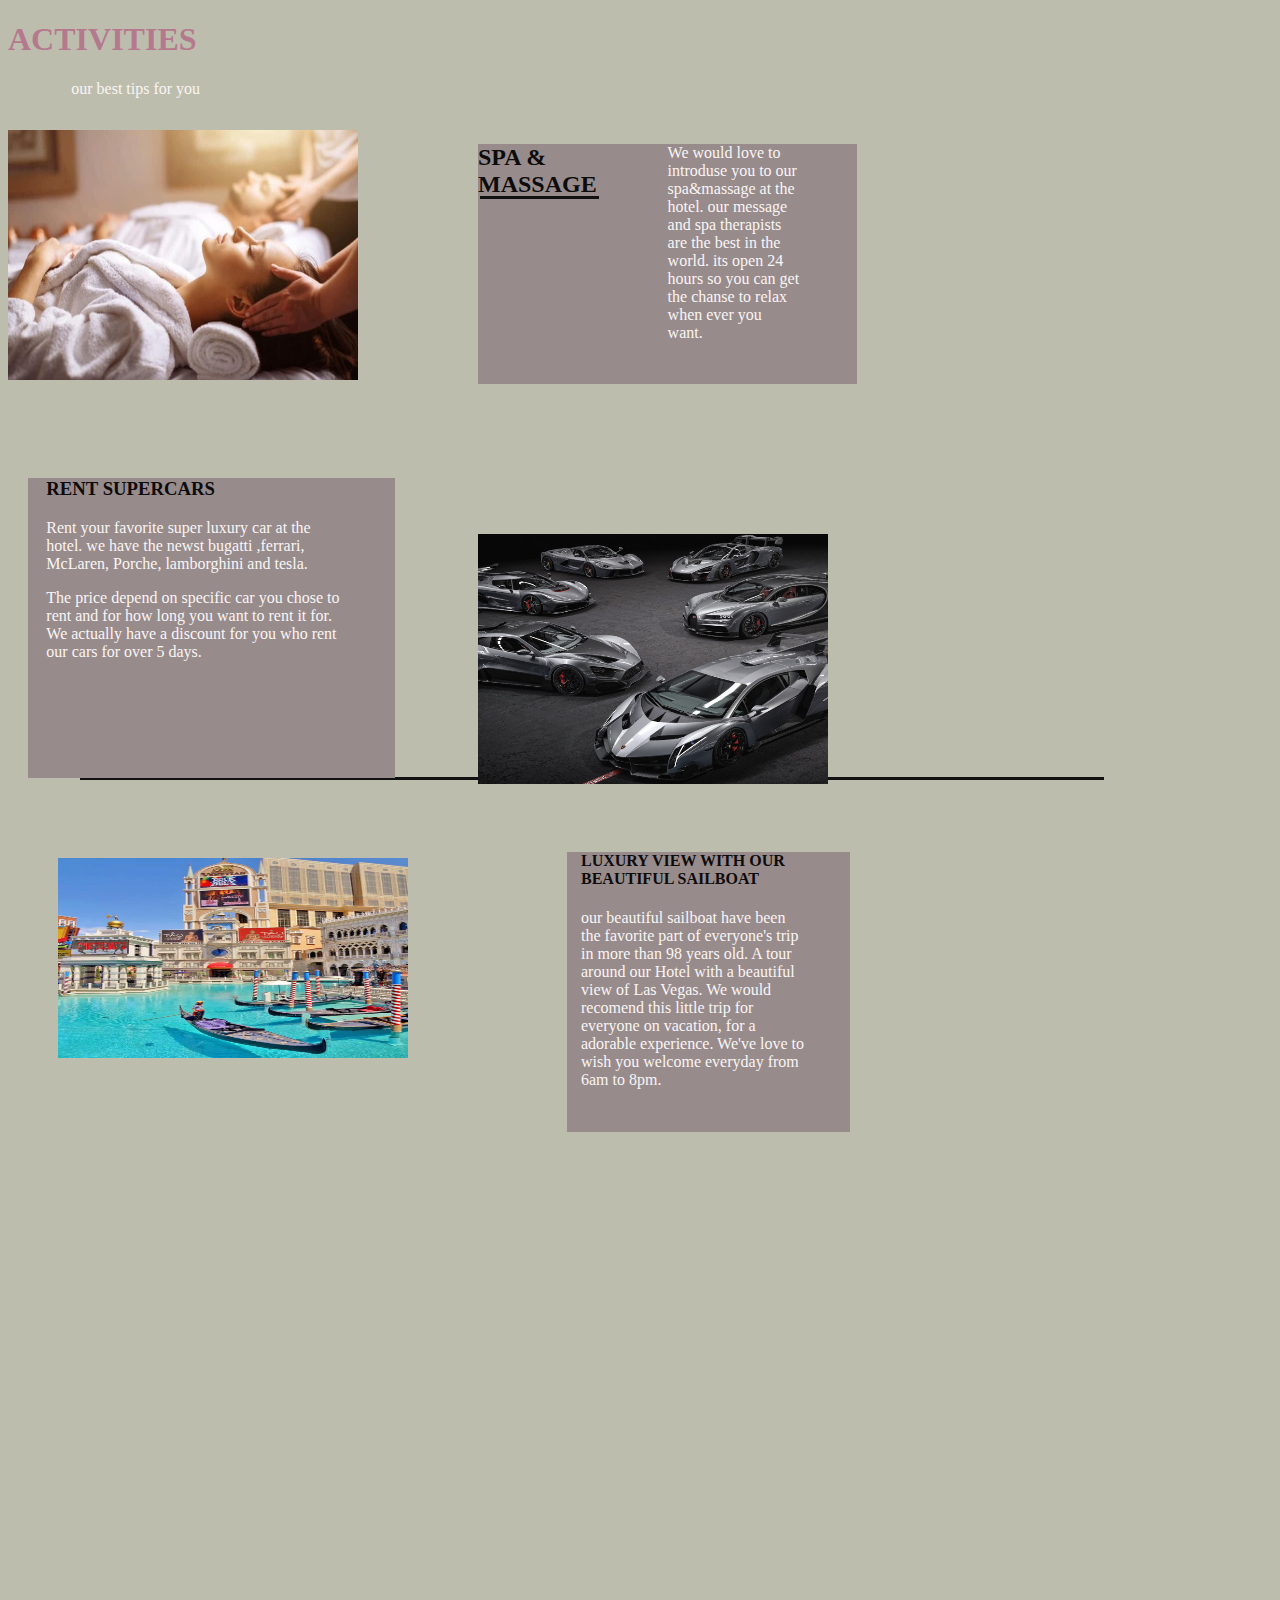
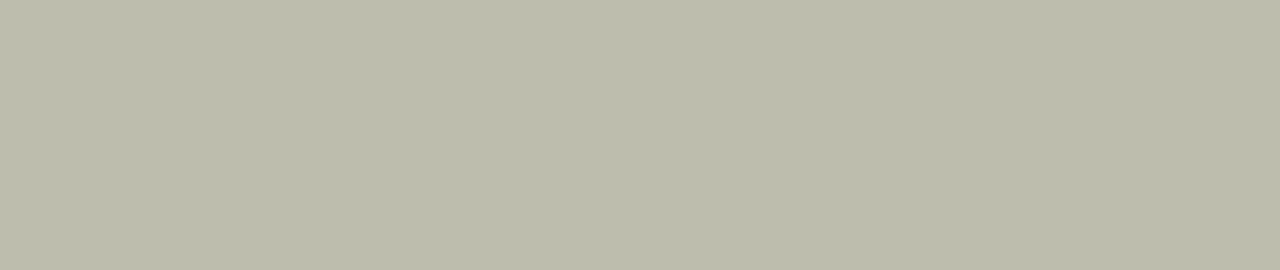
==== activities.html @ 60080da3 "endret" ====
<!DOCTYPE html>
<html lang="en">
<head>
    <meta charset="UTF-8">
    <meta name="viewport" content="width=device-width, initial-scale=1.0">
    <title>Activities</title>
    <link rel="stylesheet" href="activites.css">
</head>
<body>
    <div class="h1">
    <div class="h1">
<h1>ACTIVITIES</h1>
<p>our best tips for you</p></div>
<p class="h1"></p> 

<div class="h3">
<p class="h3"></p>


<!-- spa -->
<div class="spa"><img src="Images/spa.jpg" alt="SPA & MASSAGE" width="350" height="250">

    
    <div class="box">
         <h2>SPA & MASSAGE</h2>
        <p>We would love to introduse you to our spa&massage at the hotel. our message and spa therapists are the 
            best in the world. its open 24 hours so you can get the chanse to relax when ever you want.</p></div>
    </div>
    </div> 
   
   
    
   <!-- helikopter -->
   <div class="helicopter"><img src="Images/cars.jpg" width="350" height="250">
    <div class="box1"><h3>RENT SUPERCARS</h3>
        <p>Rent your favorite super luxury car at the hotel.
            we have the newst bugatti ,ferrari, McLaren, Porche, lamborghini and tesla.
        </p>
            <p> The price depend on specific car you chose to rent and for how long you want to rent it for.
                We actually have a discount for you who rent our cars for over 5 days.
            </p></div> 
    </div>
    
        

    <!-- seilbaat -->
<div class="vann"><img src="Images/vann.jpg" width="350" height="200">

<div class="box2"><h4>LUXURY VIEW WITH OUR BEAUTIFUL SAILBOAT</h4>
    <p>our beautiful sailboat have been the favorite part of everyone's trip in more than 98 years old.
        A tour around our Hotel with a beautiful view of Las Vegas.
        We would recomend this little trip for everyone on vacation, for a adorable experience.
        We've love to wish you welcome everyday from 6am to 8pm.
        </p></div>
</div>
</div> 
    
</body>
</html>
---- activites.css ----
body {
    background-attachment: fixed;
    background-color: rgb(189, 189, 173);
}

.h1 {
    color: rgb(181, 121, 141);
    width: 300;
    height: 60;
    display: contents;
    justify-content: center;
    align-items: center;
    transition-property: all;
    position: absolute;
    top:70%;
    right:30%;
    left: 30%;
    }

            /*linje under overskrift*/
            h1::after {
             content:  "";
             position:absolute;
             width: 80%;
             height: 3px;
             border-bottom: 2px black;
             margin-top: 5px;
             background-color: rgb(17, 17, 17);
             left: 80px;
             bottom: 120px;
            }

            h2::after {
                content:  "";
                position:absolute;
                width: 90%;
                height: 3px;
                border-bottom: 2px black;
                margin-top: 5px;
                background-color: rgb(17, 17, 17);
                left: 2px;
                bottom: 165px;
               }
            
            /*overskrifter*/

             h2, h3, h4 {
                color: rgb(12, 12, 12);
                position: relative;
                float: right;
                margin-right: 15%;
                width: 80%;
                margin-top: initial;

            }

            /* p er alle tekster*/

            p { color: rgb(249, 245, 245);
                position: relative;
                float: right;
                margin-right: 15%;
                width: 80%;
                margin-top: initial; }


                    

             /*bildene*/

        

            .helicopter {
                position: relative;
                left: 470px;
                width: 55%;
                bottom: 290px;
                margin-top: initial;
                display: inline;
                
                
            }

            
            .vann {
              position: relative;
              left: 50px;
              margin-right: 750px;
              bottom: 520px;
            }

    
            /*tekst boksene*/

            .box { 
                width: 30%;
                height: 240px;
                margin: 100px auto;
                position: relative;
                right: 280px;
                margin-left: 750px;
                bottom: 340px;
                background-color: rgb(152, 139, 139);
                display: flex; 
               transition-property: all;
               transition-duration: 2s;
               transition-timing-function: ease-in-out;
               transition-delay: 0s;
            } 
            



            .box1 {
                width: 29%;
                height: 300px;
                position: relative;
                margin-left: 400px;
                right: 850px;
                top: 99%;
                bottom: 310px;
                background-color: rgb(152, 139, 139);
                
            }

        
            
            .box2 {
                width: 55%;
                height: 280px;
                margin-left: 100px auto;
                position: relative;
                left: 99%;
                bottom: 210px;
                background-color: rgb(152, 139, 139);
            }
            

          /*siste tekstboks skriften (ikke rør)*/
            .h4 {

                width: 22%;
                height: 200px;
                position: relative;
                right: 60px;
                top: 90%;
                bottom: 80px;
            }

            /*animasjoner:*/
            .box:hover {
                color: aliceblue;
                transform: rotate(420deg);
                box-shadow: inset 0 0 0 5px grey;
                width: 300px;
                height: 50px;

            }

            .helicopter:hover {
                color: aliceblue;
                transform: rotate(720deg);
                box-shadow: inset 0 0 0 5px rgb(192, 160, 160);
                width: 300px;
                height: 50px;

            }
            
            /*for å få overskrift til å lyse*/
            .h1:hover {
            color: rgb(66, 38, 42);
            background-color: rgb(101, 70, 75);
            text-shadow: 1px 1px pink;
            }
          
            .h2:hover {
                color: rgb(66, 38, 42);
                background-color: rgb(101, 70, 75);
                text-shadow: 1px 1px rgb(35, 32, 33);
                }

            .h3:hover {
             color: rgb(11, 11, 11);
             background-color: rgb(139, 68, 68);
             text-shadow: none;
            }
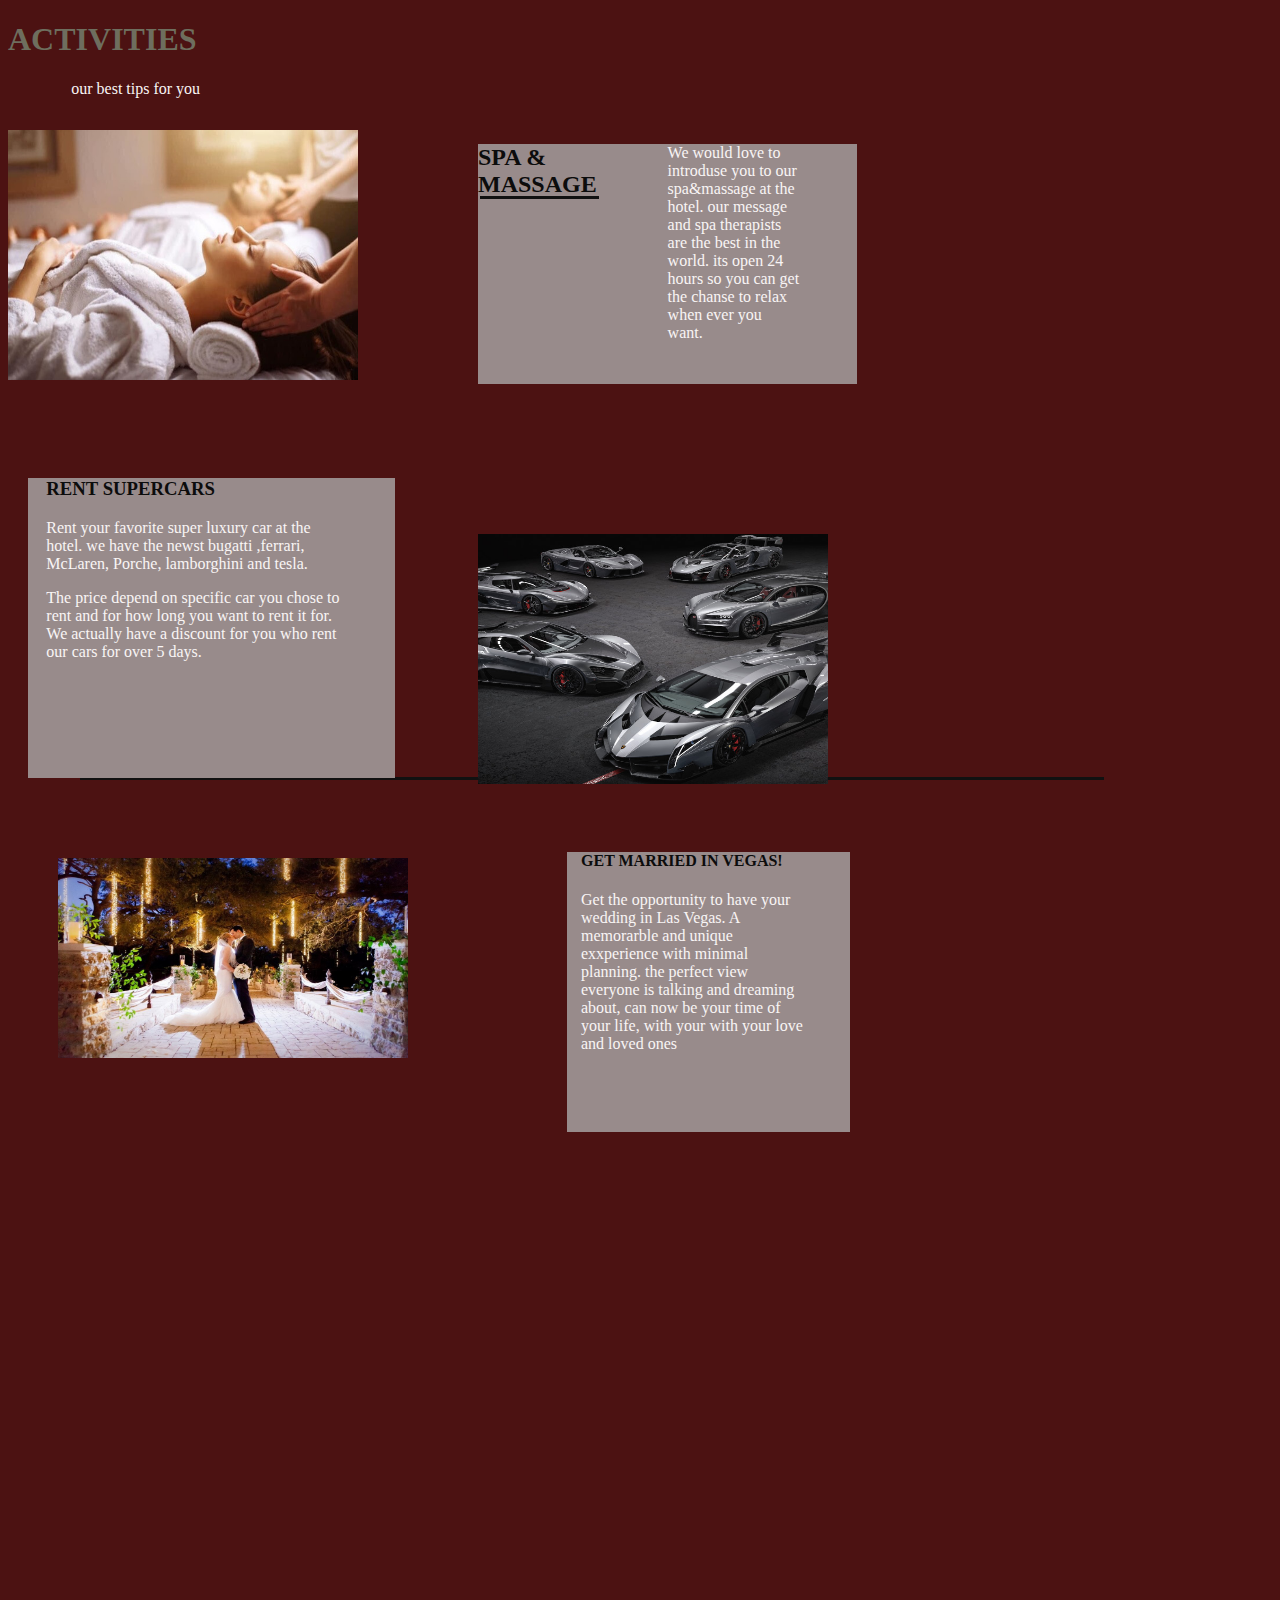
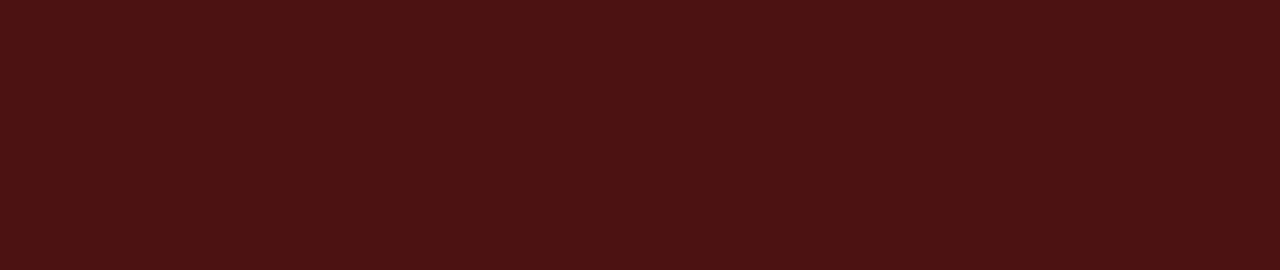
==== commit c99eaf16: "endringer" ====
--- a/activities.html
+++ b/activities.html
@@ -30,7 +30,7 @@
    
    
     
-   <!-- helikopter -->
+   <!-- biler -->
    <div class="helicopter"><img src="Images/cars.jpg" width="350" height="250">
     <div class="box1"><h3>RENT SUPERCARS</h3>
         <p>Rent your favorite super luxury car at the hotel.
@@ -44,13 +44,14 @@
         
 
     <!-- seilbaat -->
-<div class="vann"><img src="Images/vann.jpg" width="350" height="200">
+<div class="vann"><img src="Images/brylupp.jpg" width="350" height="200">
 
-<div class="box2"><h4>LUXURY VIEW WITH OUR BEAUTIFUL SAILBOAT</h4>
-    <p>our beautiful sailboat have been the favorite part of everyone's trip in more than 98 years old.
-        A tour around our Hotel with a beautiful view of Las Vegas.
-        We would recomend this little trip for everyone on vacation, for a adorable experience.
-        We've love to wish you welcome everyday from 6am to 8pm.
+<div class="box2"><h4>GET MARRIED IN VEGAS!</h4>
+    <p>Get the opportunity to have your wedding in Las Vegas.
+        A memorarble and unique exxperience with minimal planning. 
+        the perfect view everyone is talking and dreaming about, 
+        can now be your time of your life, with your with your 
+        love and loved ones
         </p></div>
 </div>
 </div> 
--- a/activites.css
+++ b/activites.css
@@ -1,10 +1,10 @@
 body {
     background-attachment: fixed;
-    background-color: rgb(189, 189, 173);
+    background-color: rgb(76, 18, 18)
 }
 
 .h1 {
-    color: rgb(181, 121, 141);
+    color: rgb(110, 110, 94);
     width: 300;
     height: 60;
     display: contents;
@@ -17,7 +17,7 @@
     left: 30%;
     }
 
-            /*linje under overskrift*/
+            /*linje*/
             h1::after {
              content:  "";
              position:absolute;
@@ -77,6 +77,7 @@
                 bottom: 290px;
                 margin-top: initial;
                 display: inline;
+                animation-name: helicopterSpin;
                 
                 
             }
@@ -133,6 +134,19 @@
                 left: 99%;
                 bottom: 210px;
                 background-color: rgb(152, 139, 139);
+                
+            }
+
+            @keyframes helicopterSpin {
+                0% {
+                    transform: translateX(0px);
+                }
+                50% {
+                    transform: translateX(50px);
+                }
+                100% {
+                    transform: translate(0px);
+                }
             }
             
 
@@ -148,19 +162,12 @@
             }
 
             /*animasjoner:*/
-            .box:hover {
-                color: aliceblue;
-                transform: rotate(420deg);
-                box-shadow: inset 0 0 0 5px grey;
-                width: 300px;
-                height: 50px;
-
-            }
+            
 
             .helicopter:hover {
                 color: aliceblue;
                 transform: rotate(720deg);
-                box-shadow: inset 0 0 0 5px rgb(192, 160, 160);
+                box-shadow: inset 0 0 0 5px rgb(59, 53, 53);
                 width: 300px;
                 height: 50px;
 
@@ -168,20 +175,20 @@
             
             /*for å få overskrift til å lyse*/
             .h1:hover {
-            color: rgb(66, 38, 42);
+            color: rgb(199, 150, 158);
             background-color: rgb(101, 70, 75);
-            text-shadow: 1px 1px pink;
+            text-shadow: 1px 1px rgb(46, 40, 41);
             }
           
             .h2:hover {
                 color: rgb(66, 38, 42);
-                background-color: rgb(101, 70, 75);
+                background-color: rgb(195, 60, 60);
                 text-shadow: 1px 1px rgb(35, 32, 33);
                 }
 
             .h3:hover {
              color: rgb(11, 11, 11);
-             background-color: rgb(139, 68, 68);
+             background-color: rgb(83, 65, 65);
              text-shadow: none;
             }
             
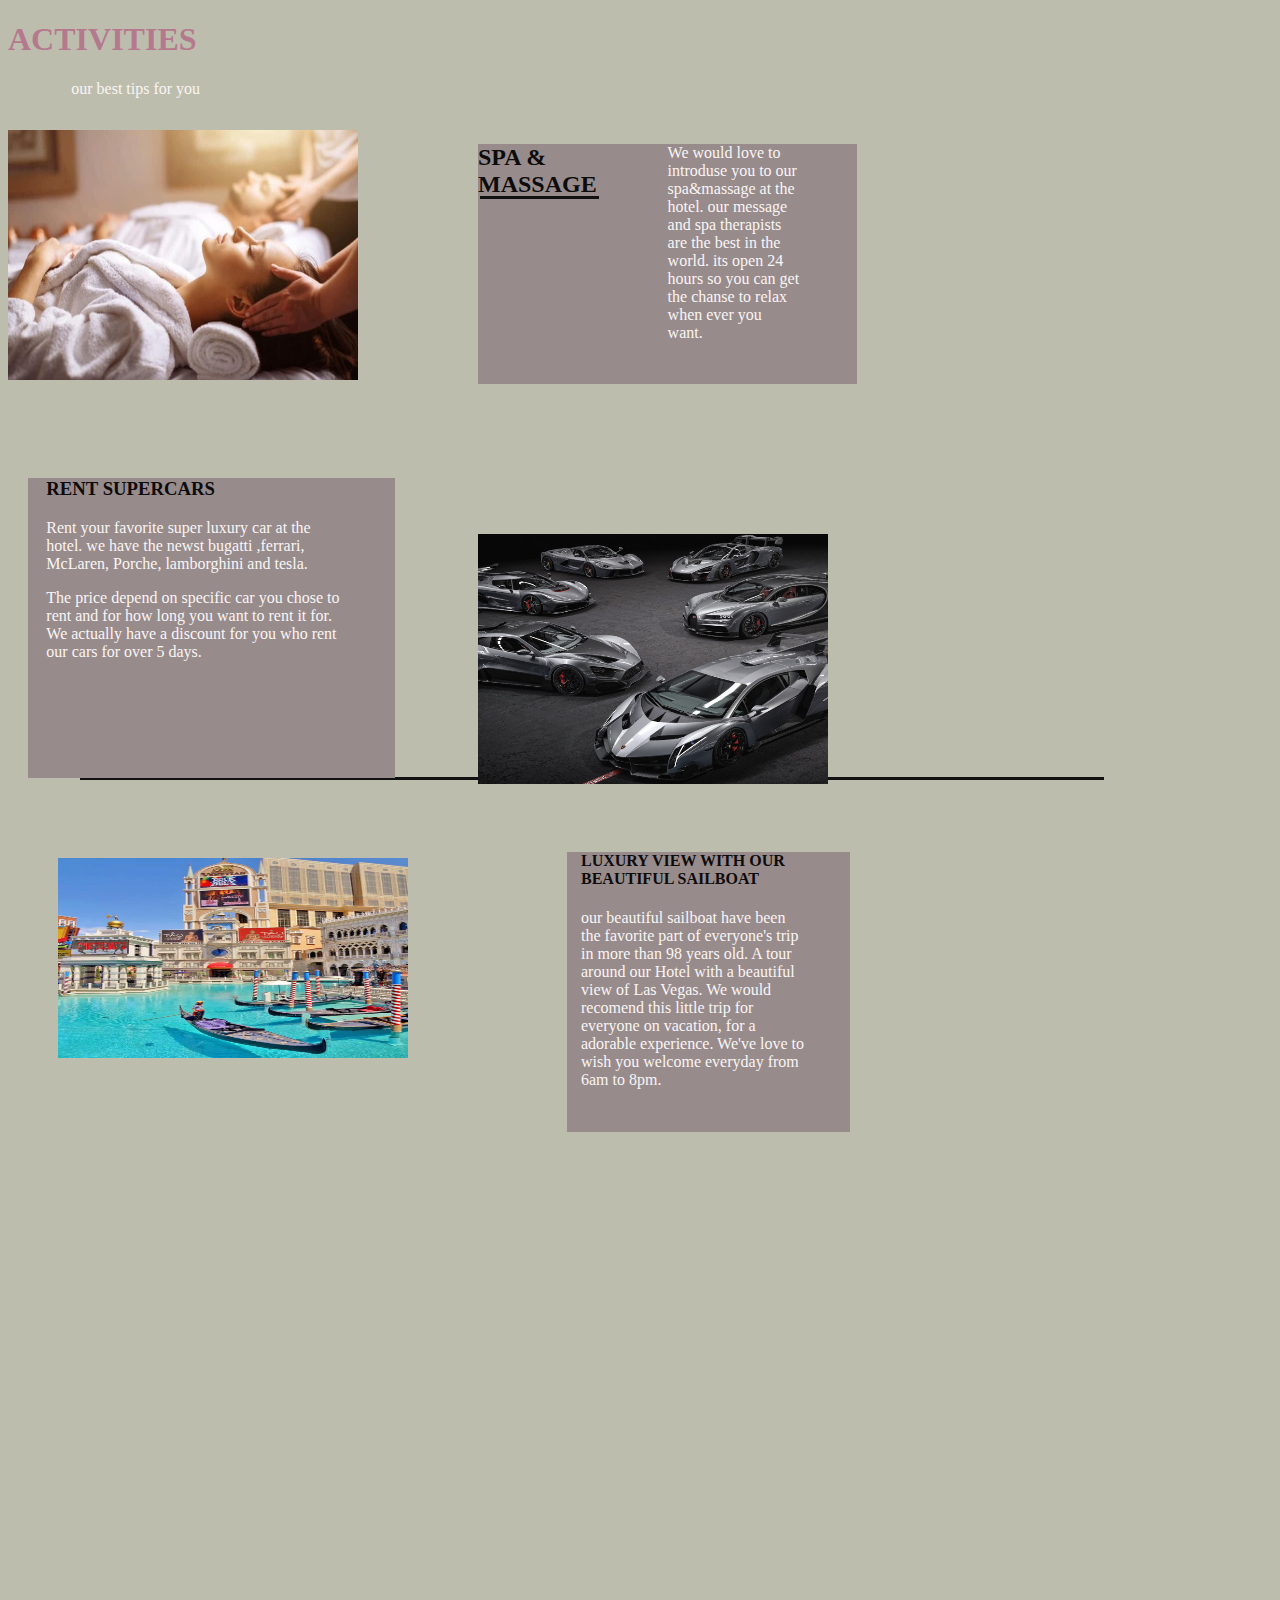
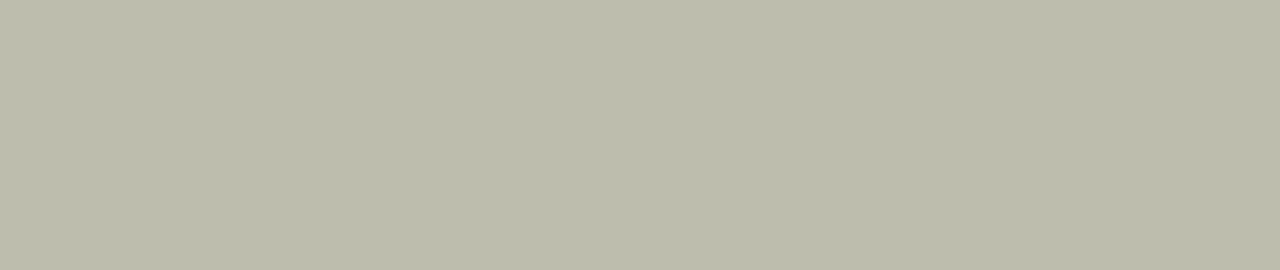
==== commit ec11f3bd: "Revert "Merge branch 'main' of https://github.com/ranialouhibi/Eksamen-H2023-70"" ====
--- a/activities.html
+++ b/activities.html
@@ -44,14 +44,13 @@
         
 
     <!-- seilbaat -->
-<div class="vann"><img src="Images/brylupp.jpg" width="350" height="200">
+<div class="vann"><img src="Images/vann.jpg" width="350" height="200">
 
-<div class="box2"><h4>GET MARRIED IN VEGAS!</h4>
-    <p>Get the opportunity to have your wedding in Las Vegas.
-        A memorarble and unique exxperience with minimal planning. 
-        the perfect view everyone is talking and dreaming about, 
-        can now be your time of your life, with your with your 
-        love and loved ones
+<div class="box2"><h4>LUXURY VIEW WITH OUR BEAUTIFUL SAILBOAT</h4>
+    <p>our beautiful sailboat have been the favorite part of everyone's trip in more than 98 years old.
+        A tour around our Hotel with a beautiful view of Las Vegas.
+        We would recomend this little trip for everyone on vacation, for a adorable experience.
+        We've love to wish you welcome everyday from 6am to 8pm.
         </p></div>
 </div>
 </div> 
--- a/activites.css
+++ b/activites.css
@@ -1,10 +1,10 @@
 body {
     background-attachment: fixed;
-    background-color: rgb(76, 18, 18)
+    background-color: rgb(189, 189, 173);
 }
 
 .h1 {
-    color: rgb(110, 110, 94);
+    color: rgb(181, 121, 141);
     width: 300;
     height: 60;
     display: contents;
@@ -17,7 +17,7 @@
     left: 30%;
     }
 
-            /*linje*/
+            /*linje under overskrift*/
             h1::after {
              content:  "";
              position:absolute;
@@ -77,7 +77,6 @@
                 bottom: 290px;
                 margin-top: initial;
                 display: inline;
-                animation-name: helicopterSpin;
                 
                 
             }
@@ -134,19 +133,6 @@
                 left: 99%;
                 bottom: 210px;
                 background-color: rgb(152, 139, 139);
-                
-            }
-
-            @keyframes helicopterSpin {
-                0% {
-                    transform: translateX(0px);
-                }
-                50% {
-                    transform: translateX(50px);
-                }
-                100% {
-                    transform: translate(0px);
-                }
             }
             
 
@@ -162,12 +148,19 @@
             }
 
             /*animasjoner:*/
-            
+            .box:hover {
+                color: aliceblue;
+                transform: rotate(420deg);
+                box-shadow: inset 0 0 0 5px grey;
+                width: 300px;
+                height: 50px;
+
+            }
 
             .helicopter:hover {
                 color: aliceblue;
                 transform: rotate(720deg);
-                box-shadow: inset 0 0 0 5px rgb(59, 53, 53);
+                box-shadow: inset 0 0 0 5px rgb(192, 160, 160);
                 width: 300px;
                 height: 50px;
 
@@ -175,20 +168,20 @@
             
             /*for å få overskrift til å lyse*/
             .h1:hover {
-            color: rgb(199, 150, 158);
+            color: rgb(66, 38, 42);
             background-color: rgb(101, 70, 75);
-            text-shadow: 1px 1px rgb(46, 40, 41);
+            text-shadow: 1px 1px pink;
             }
           
             .h2:hover {
                 color: rgb(66, 38, 42);
-                background-color: rgb(195, 60, 60);
+                background-color: rgb(101, 70, 75);
                 text-shadow: 1px 1px rgb(35, 32, 33);
                 }
 
             .h3:hover {
              color: rgb(11, 11, 11);
-             background-color: rgb(83, 65, 65);
+             background-color: rgb(139, 68, 68);
              text-shadow: none;
             }
             
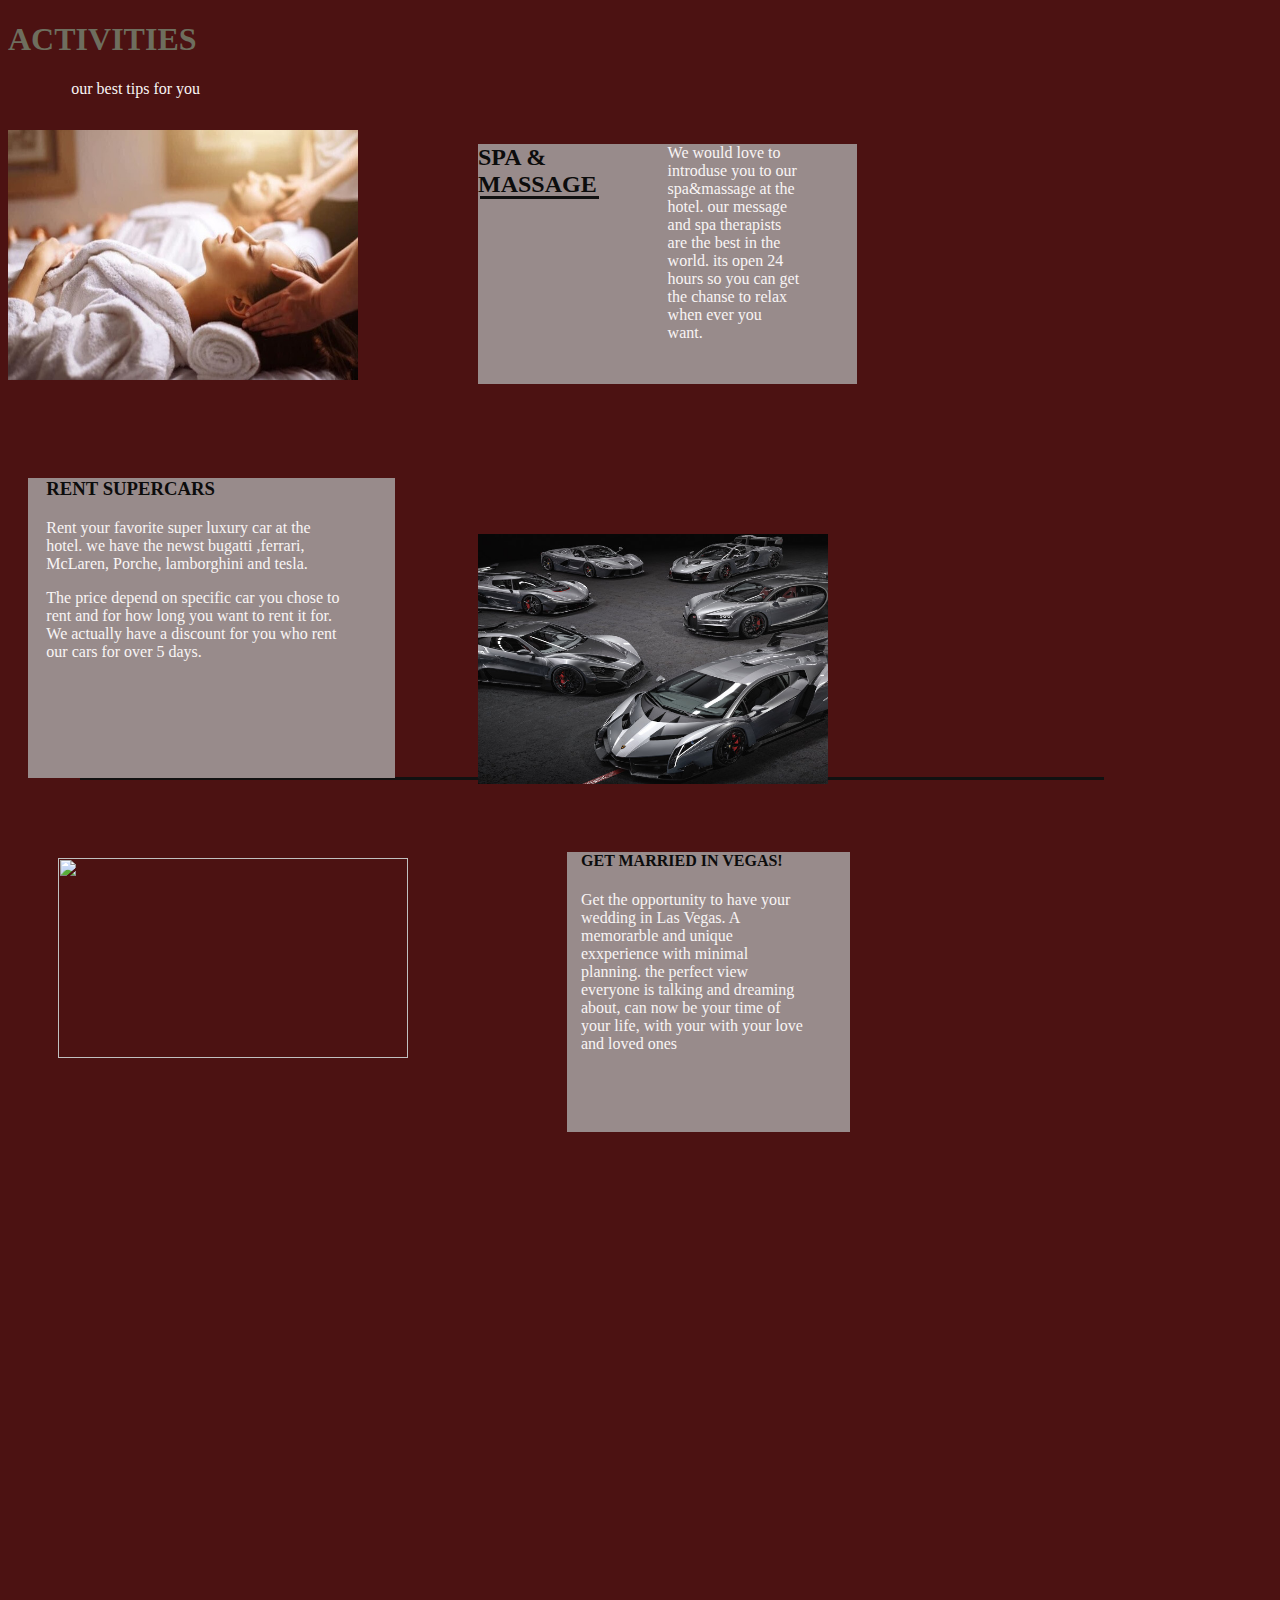
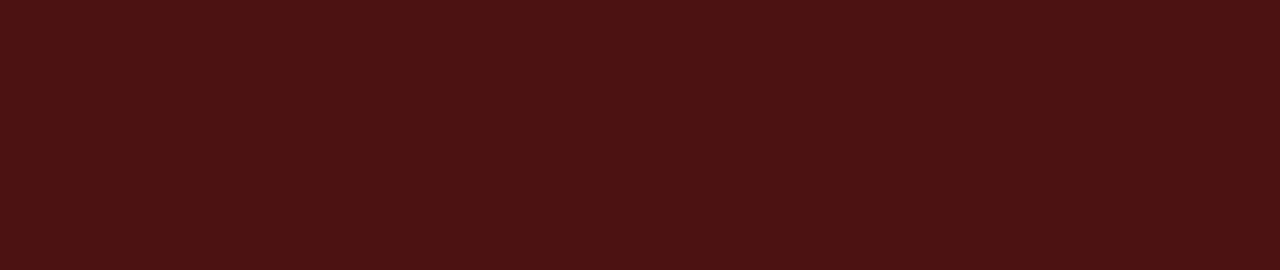
==== commit e212fdc0: "endret" ====
--- a/activities.html
+++ b/activities.html
@@ -1,3 +1,5 @@
+<!--kodet av sana-->
+
 <!DOCTYPE html>
 <html lang="en">
 <head>
@@ -43,14 +45,15 @@
     
         
 
-    <!-- seilbaat -->
-<div class="vann"><img src="Images/vann.jpg" width="350" height="200">
+    <!-- brylupp -->
+<div class="vann"><img src="Images/brylupp.jpg" width="350" height="200">
 
-<div class="box2"><h4>LUXURY VIEW WITH OUR BEAUTIFUL SAILBOAT</h4>
-    <p>our beautiful sailboat have been the favorite part of everyone's trip in more than 98 years old.
-        A tour around our Hotel with a beautiful view of Las Vegas.
-        We would recomend this little trip for everyone on vacation, for a adorable experience.
-        We've love to wish you welcome everyday from 6am to 8pm.
+<div class="box2"><h4>GET MARRIED IN VEGAS!</h4>
+    <p>Get the opportunity to have your wedding in Las Vegas.
+        A memorarble and unique exxperience with minimal planning. 
+        the perfect view everyone is talking and dreaming about, 
+        can now be your time of your life, with your with your 
+        love and loved ones
         </p></div>
 </div>
 </div> 
--- a/activites.css
+++ b/activites.css
@@ -1,10 +1,12 @@
-body {
+ /*kodet av sana*/
+ 
+ body {
     background-attachment: fixed;
-    background-color: rgb(189, 189, 173);
+    background-color: rgb(76, 18, 18)
 }
 
 .h1 {
-    color: rgb(181, 121, 141);
+    color: rgb(110, 110, 94);
     width: 300;
     height: 60;
     display: contents;
@@ -17,7 +19,7 @@
     left: 30%;
     }
 
-            /*linje under overskrift*/
+            /*linje*/
             h1::after {
              content:  "";
              position:absolute;
@@ -61,7 +63,8 @@
                 float: right;
                 margin-right: 15%;
                 width: 80%;
-                margin-top: initial; }
+                margin-top: initial; 
+            }
 
 
                     
@@ -77,6 +80,7 @@
                 bottom: 290px;
                 margin-top: initial;
                 display: inline;
+                animation-name: slider;
                 
                 
             }
@@ -133,8 +137,9 @@
                 left: 99%;
                 bottom: 210px;
                 background-color: rgb(152, 139, 139);
+                
             }
-            
+
 
           /*siste tekstboks skriften (ikke rør)*/
             .h4 {
@@ -148,40 +153,42 @@
             }
 
             /*animasjoner:*/
-            .box:hover {
-                color: aliceblue;
-                transform: rotate(420deg);
-                box-shadow: inset 0 0 0 5px grey;
-                width: 300px;
-                height: 50px;
-
-            }
+            
 
             .helicopter:hover {
                 color: aliceblue;
                 transform: rotate(720deg);
-                box-shadow: inset 0 0 0 5px rgb(192, 160, 160);
+                box-shadow: inset 0 0 0 5px rgb(59, 53, 53);
                 width: 300px;
                 height: 50px;
+                transition-timing-function: ease-in-out;
+                transition-duration: 0.2s;
 
             }
             
+            .helicopter:hover {
+                
+                    transform: scale(1.1);
+                  }
+            
+              
+
             /*for å få overskrift til å lyse*/
             .h1:hover {
-            color: rgb(66, 38, 42);
+            color: rgb(199, 150, 158);
             background-color: rgb(101, 70, 75);
-            text-shadow: 1px 1px pink;
+            text-shadow: 1px 1px rgb(46, 40, 41);
             }
           
             .h2:hover {
                 color: rgb(66, 38, 42);
-                background-color: rgb(101, 70, 75);
+                background-color: rgb(195, 60, 60);
                 text-shadow: 1px 1px rgb(35, 32, 33);
                 }
 
             .h3:hover {
              color: rgb(11, 11, 11);
-             background-color: rgb(139, 68, 68);
+             background-color: rgb(83, 65, 65);
              text-shadow: none;
             }
             
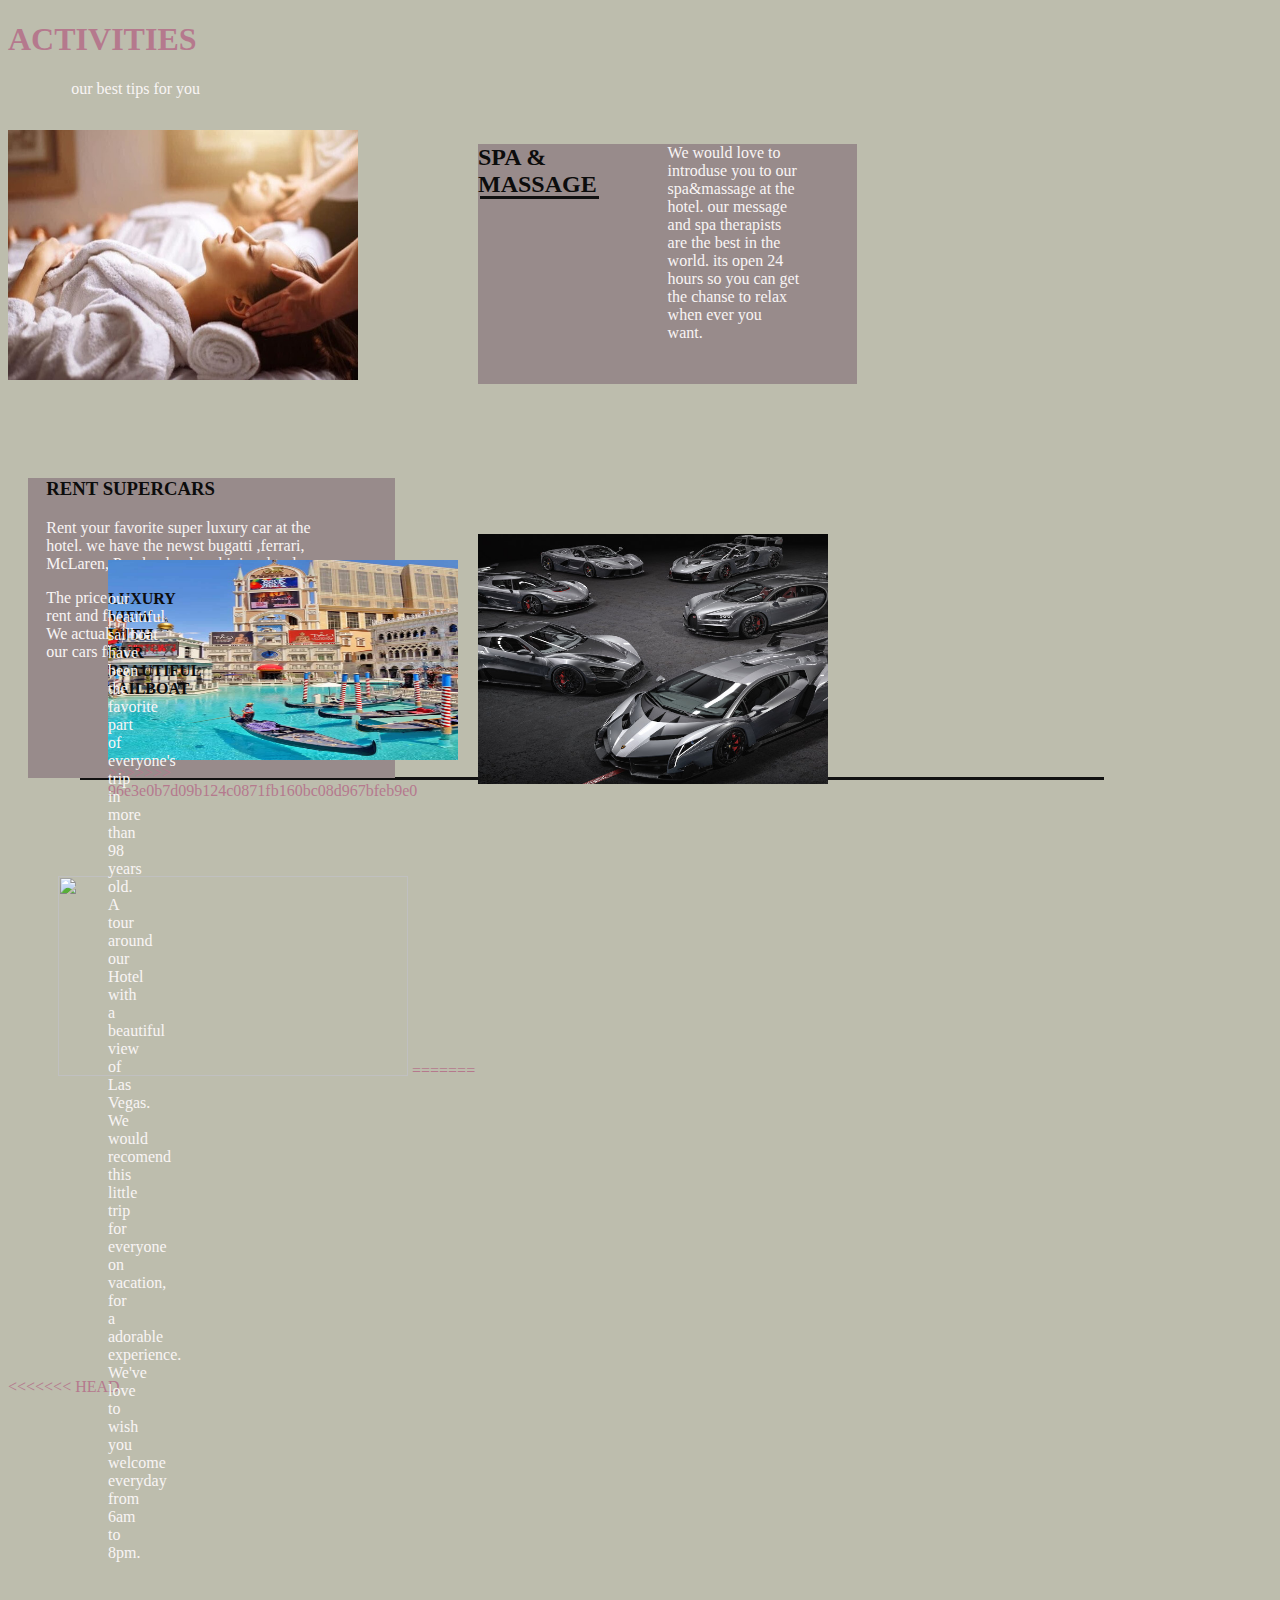
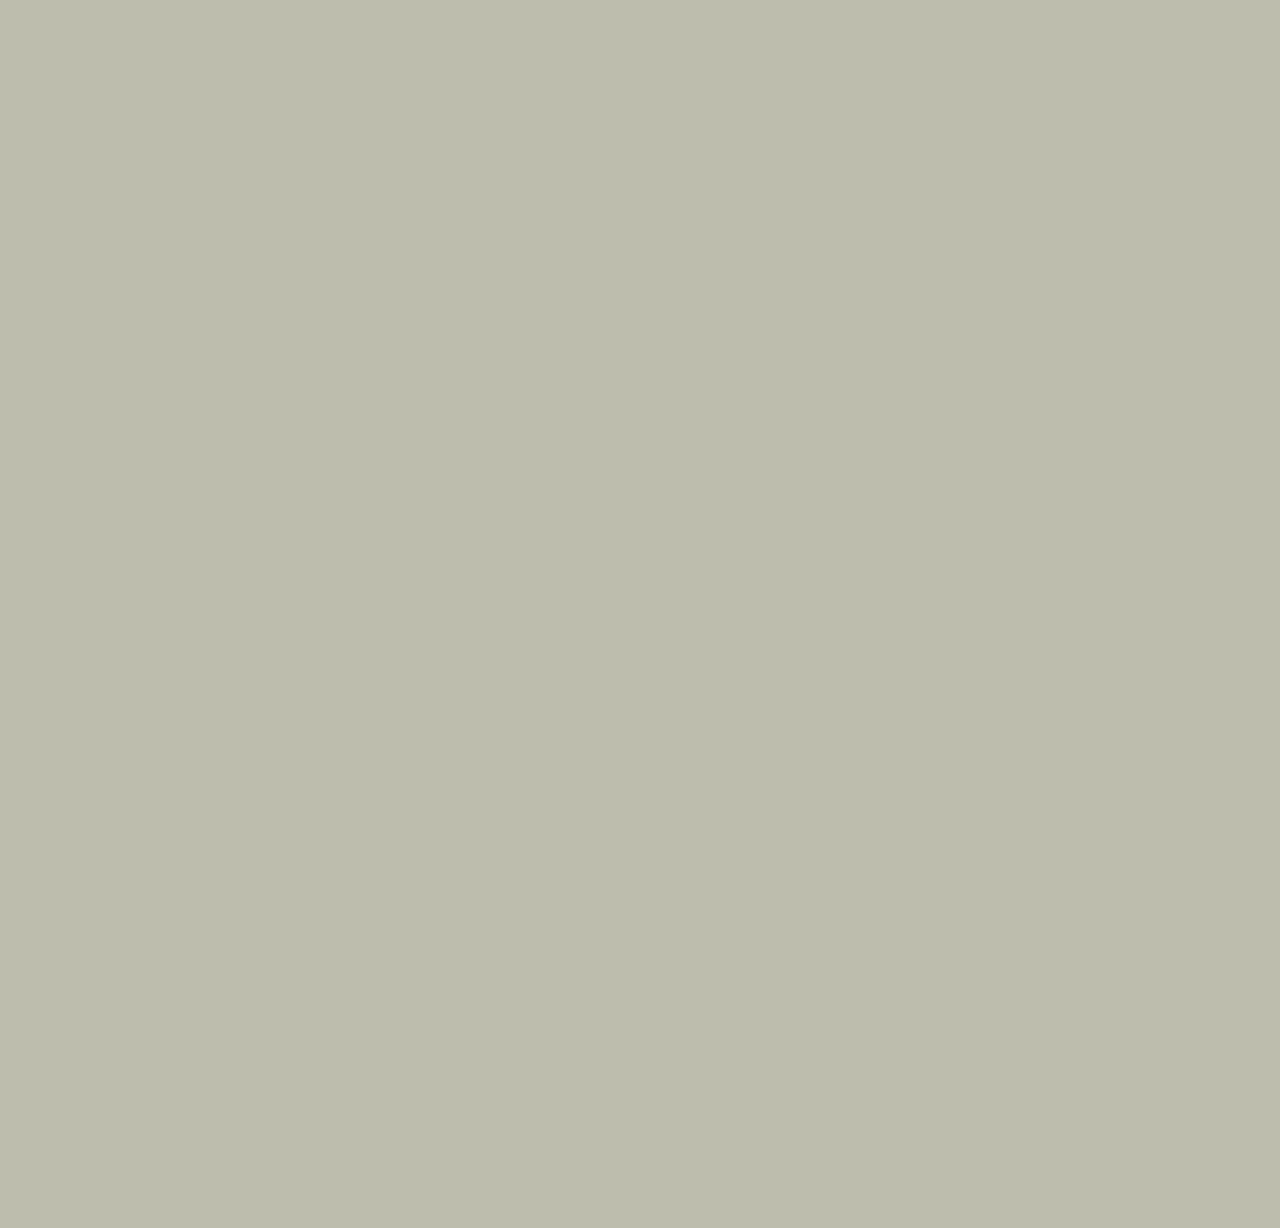
==== commit 4a969da3: "endret" ====
--- a/activities.html
+++ b/activities.html
@@ -45,15 +45,19 @@
     
         
 
+<<<<<<< HEAD
     <!-- brylupp -->
 <div class="vann"><img src="Images/brylupp.jpg" width="350" height="200">
+=======
+    <!-- seilbaat -->
+<div class="vann"><img src="Images/vann.jpg" width="350" height="200">
+>>>>>>> 96e3e0b7d09b124c0871fb160bc08d967bfeb9e0
 
-<div class="box2"><h4>GET MARRIED IN VEGAS!</h4>
-    <p>Get the opportunity to have your wedding in Las Vegas.
-        A memorarble and unique exxperience with minimal planning. 
-        the perfect view everyone is talking and dreaming about, 
-        can now be your time of your life, with your with your 
-        love and loved ones
+<div class="box2"><h4>LUXURY VIEW WITH OUR BEAUTIFUL SAILBOAT</h4>
+    <p>our beautiful sailboat have been the favorite part of everyone's trip in more than 98 years old.
+        A tour around our Hotel with a beautiful view of Las Vegas.
+        We would recomend this little trip for everyone on vacation, for a adorable experience.
+        We've love to wish you welcome everyday from 6am to 8pm.
         </p></div>
 </div>
 </div> 
--- a/activites.css
+++ b/activites.css
@@ -2,11 +2,11 @@
  
  body {
     background-attachment: fixed;
-    background-color: rgb(76, 18, 18)
+    background-color: rgb(189, 189, 173);
 }
 
 .h1 {
-    color: rgb(110, 110, 94);
+    color: rgb(181, 121, 141);
     width: 300;
     height: 60;
     display: contents;
@@ -19,7 +19,7 @@
     left: 30%;
     }
 
-            /*linje*/
+            /*linje under overskrift*/
             h1::after {
              content:  "";
              position:absolute;
@@ -80,8 +80,7 @@
                 bottom: 290px;
                 margin-top: initial;
                 display: inline;
-                animation-name: slider;
-                
+
                 
             }
 
@@ -129,7 +128,7 @@
 
         
             
-            .box2 {
+            .box2 { 
                 width: 55%;
                 height: 280px;
                 margin-left: 100px auto;
@@ -137,9 +136,7 @@
                 left: 99%;
                 bottom: 210px;
                 background-color: rgb(152, 139, 139);
-                
-            }
-
+            }
 
           /*siste tekstboks skriften (ikke rør)*/
             .h4 {
@@ -153,12 +150,19 @@
             }
 
             /*animasjoner:*/
-            
+            .box:hover {
+                color: aliceblue;
+                transform: rotate(420deg);
+                box-shadow: inset 0 0 0 5px grey;
+                width: 300px;
+                height: 50px;
+
+            }
 
             .helicopter:hover {
                 color: aliceblue;
                 transform: rotate(720deg);
-                box-shadow: inset 0 0 0 5px rgb(59, 53, 53);
+                box-shadow: inset 0 0 0 5px rgb(192, 160, 160);
                 width: 300px;
                 height: 50px;
                 transition-timing-function: ease-in-out;
@@ -175,20 +179,20 @@
 
             /*for å få overskrift til å lyse*/
             .h1:hover {
-            color: rgb(199, 150, 158);
+            color: rgb(66, 38, 42);
             background-color: rgb(101, 70, 75);
-            text-shadow: 1px 1px rgb(46, 40, 41);
+            text-shadow: 1px 1px pink;
             }
           
             .h2:hover {
                 color: rgb(66, 38, 42);
-                background-color: rgb(195, 60, 60);
+                background-color: rgb(101, 70, 75);
                 text-shadow: 1px 1px rgb(35, 32, 33);
                 }
 
             .h3:hover {
              color: rgb(11, 11, 11);
-             background-color: rgb(83, 65, 65);
+             background-color: rgb(139, 68, 68);
              text-shadow: none;
             }
             
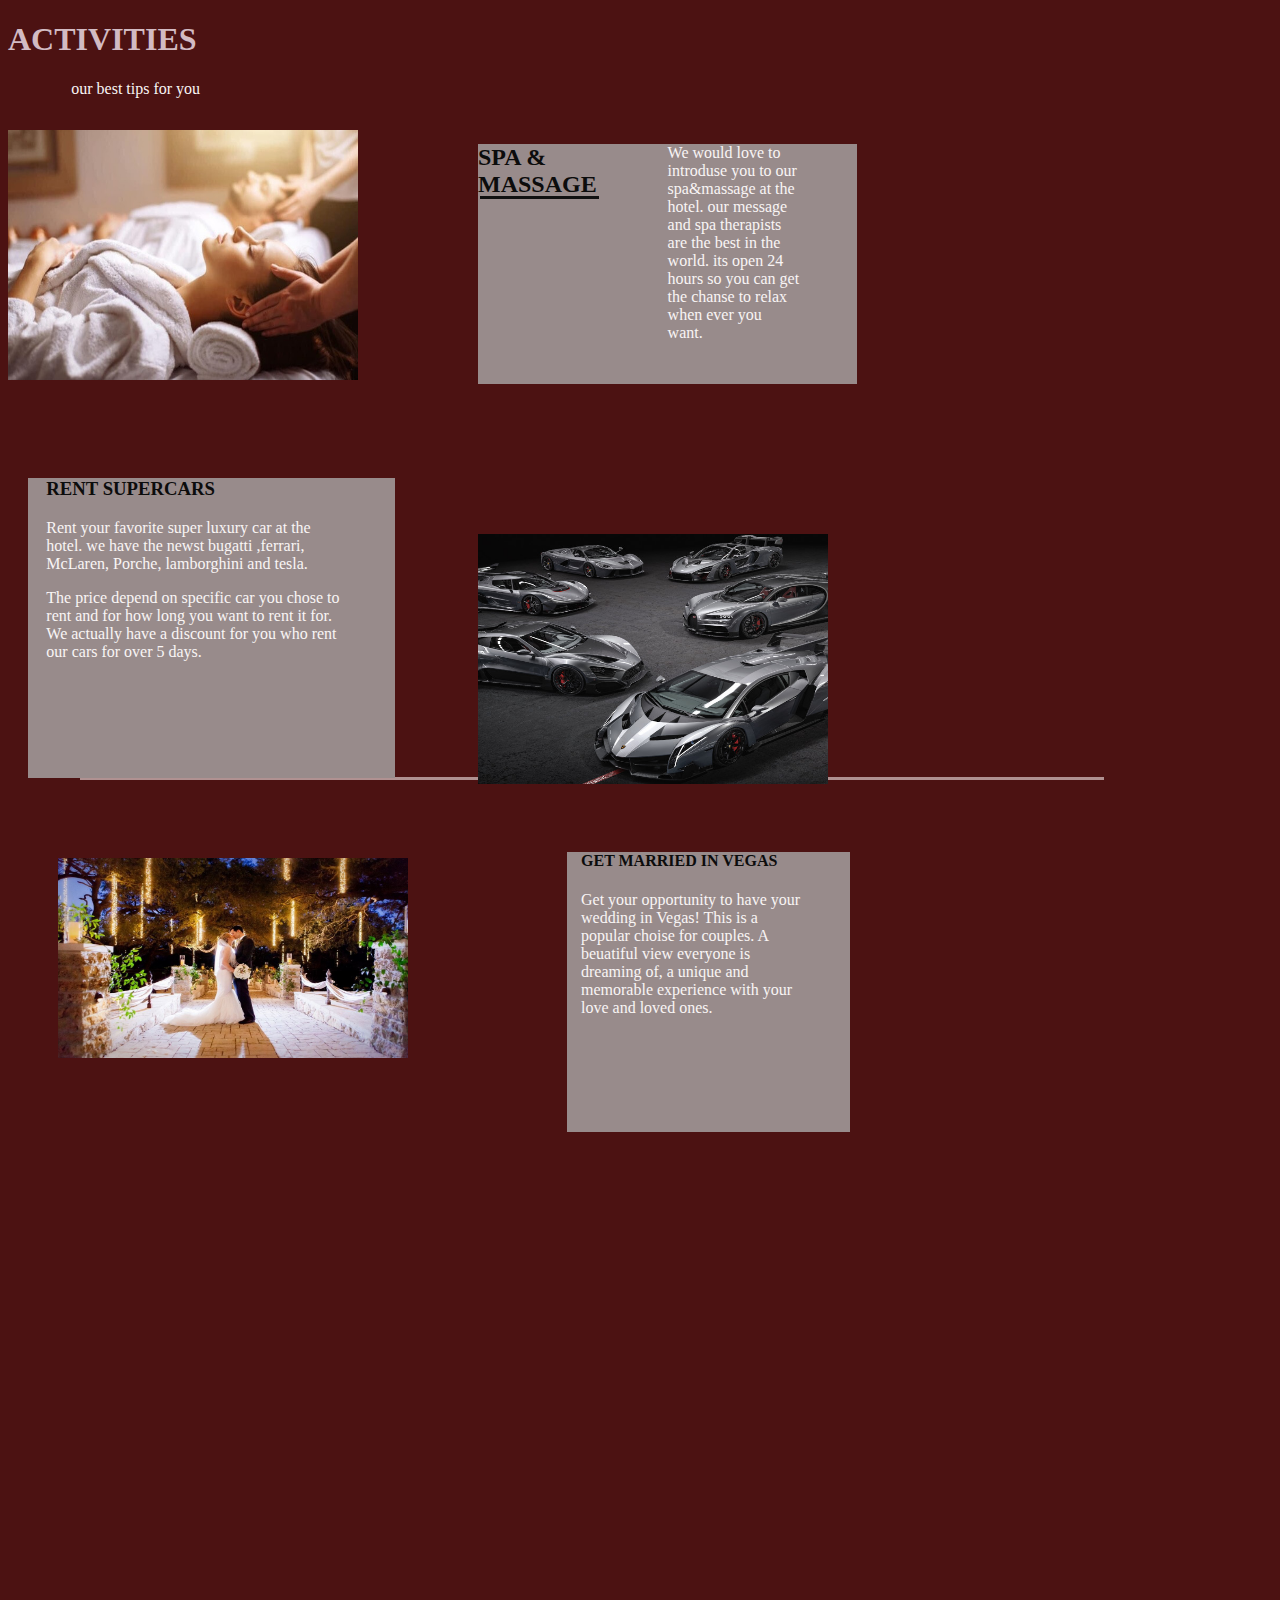
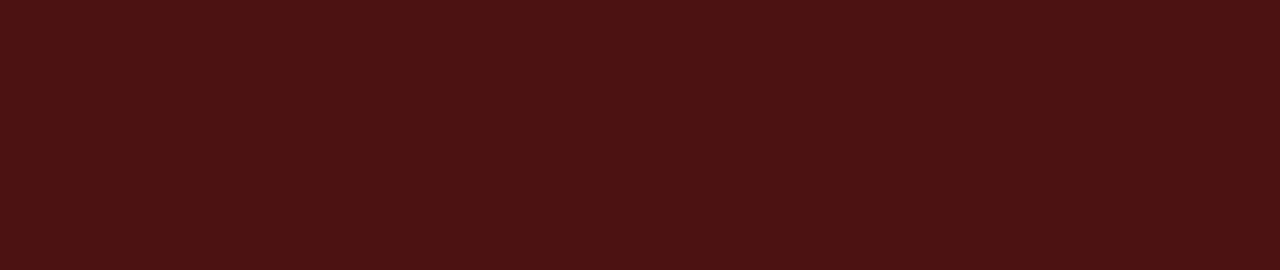
==== commit 0bc3e711: "endret" ====
--- a/activities.html
+++ b/activities.html
@@ -45,19 +45,16 @@
     
         
 
-<<<<<<< HEAD
+
     <!-- brylupp -->
 <div class="vann"><img src="Images/brylupp.jpg" width="350" height="200">
-=======
-    <!-- seilbaat -->
-<div class="vann"><img src="Images/vann.jpg" width="350" height="200">
->>>>>>> 96e3e0b7d09b124c0871fb160bc08d967bfeb9e0
+<div class="box2"><h4>GET MARRIED IN VEGAS</h4>
+    <p> Get your opportunity to have your wedding in Vegas!
+        This is a popular choise for couples.
+        A beuatiful view everyone is dreaming of, a unique
+        and memorable experience with your love and loved ones.
+        
 
-<div class="box2"><h4>LUXURY VIEW WITH OUR BEAUTIFUL SAILBOAT</h4>
-    <p>our beautiful sailboat have been the favorite part of everyone's trip in more than 98 years old.
-        A tour around our Hotel with a beautiful view of Las Vegas.
-        We would recomend this little trip for everyone on vacation, for a adorable experience.
-        We've love to wish you welcome everyday from 6am to 8pm.
         </p></div>
 </div>
 </div> 
--- a/activites.css
+++ b/activites.css
@@ -2,11 +2,11 @@
  
  body {
     background-attachment: fixed;
-    background-color: rgb(189, 189, 173);
+    background-color: rgb(76, 18, 18);
 }
 
 .h1 {
-    color: rgb(181, 121, 141);
+    color: rgb(210, 187, 195);
     width: 300;
     height: 60;
     display: contents;
@@ -25,11 +25,12 @@
              position:absolute;
              width: 80%;
              height: 3px;
-             border-bottom: 2px black;
+             border-bottom: 2px rgb(134, 113, 113);
              margin-top: 5px;
-             background-color: rgb(17, 17, 17);
+             background-color: rgb(176, 145, 145);
              left: 80px;
              bottom: 120px;
+             animation-name:inherit;
             }
 
             h2::after {
@@ -150,14 +151,7 @@
             }
 
             /*animasjoner:*/
-            .box:hover {
-                color: aliceblue;
-                transform: rotate(420deg);
-                box-shadow: inset 0 0 0 5px grey;
-                width: 300px;
-                height: 50px;
-
-            }
+            
 
             .helicopter:hover {
                 color: aliceblue;
@@ -179,19 +173,19 @@
 
             /*for å få overskrift til å lyse*/
             .h1:hover {
-            color: rgb(66, 38, 42);
-            background-color: rgb(101, 70, 75);
-            text-shadow: 1px 1px pink;
+            color: rgb(188, 157, 162);
+            background-color: rgb(222, 158, 169);
+            text-shadow: 1px 1px rgb(190, 179, 179);
             }
           
             .h2:hover {
                 color: rgb(66, 38, 42);
                 background-color: rgb(101, 70, 75);
-                text-shadow: 1px 1px rgb(35, 32, 33);
+                text-shadow: 1px 1px rgb(176, 154, 163);
                 }
 
             .h3:hover {
-             color: rgb(11, 11, 11);
+             color: rgb(88, 84, 84);
              background-color: rgb(139, 68, 68);
              text-shadow: none;
             }
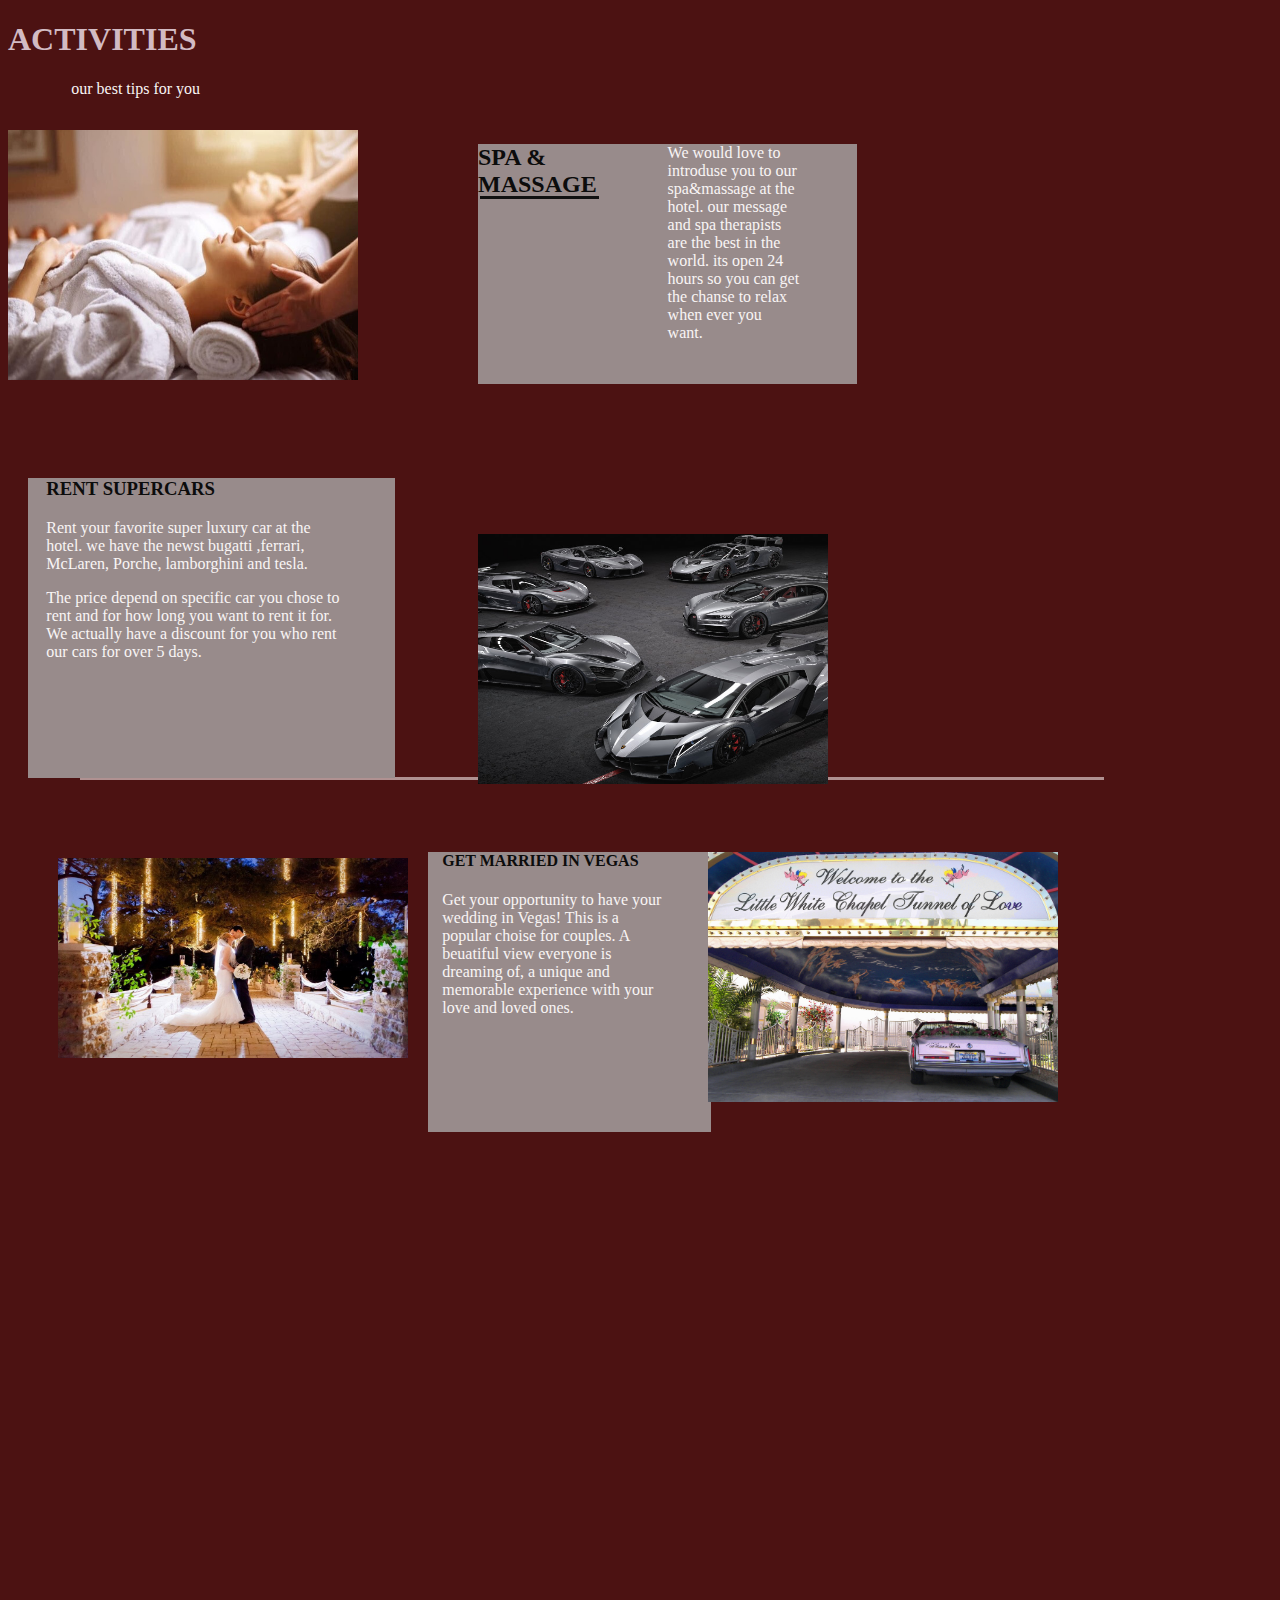
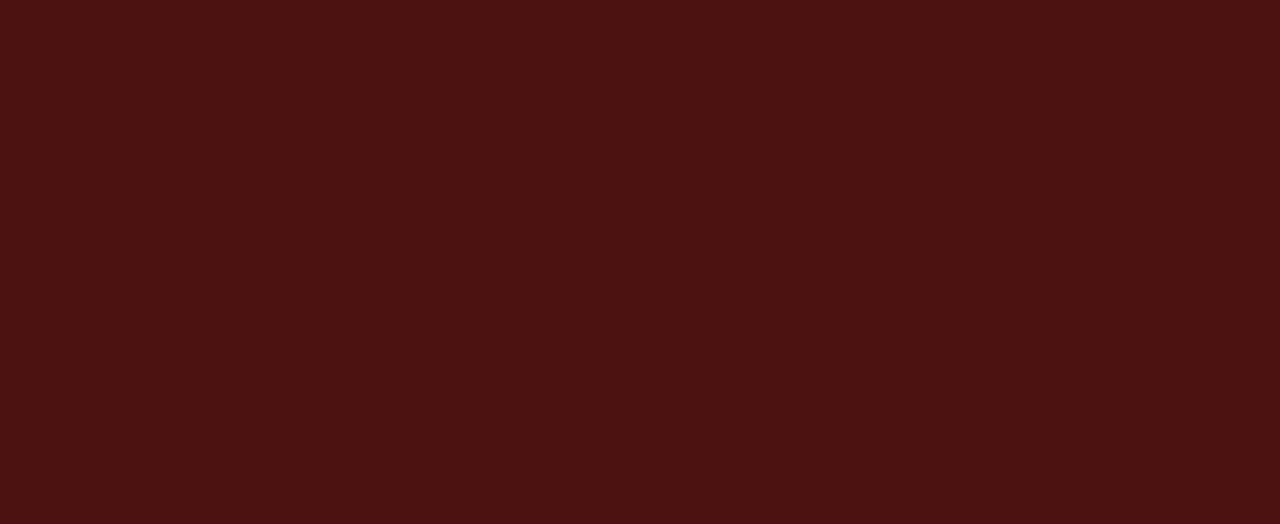
==== commit 96e09950: "e" ====
--- a/activities.html
+++ b/activities.html
@@ -12,6 +12,7 @@
     <div class="h1">
     <div class="h1">
 <h1>ACTIVITIES</h1>
+<!-- et lite skrift under overskriften -->
 <p>our best tips for you</p></div>
 <p class="h1"></p> 
 
@@ -56,6 +57,7 @@
         
 
         </p></div>
+        <div class="brylupp"><img src="Images/chapel.jpg" width="350" height="250"></div>
 </div>
 </div> 
     
--- a/activites.css
+++ b/activites.css
@@ -91,6 +91,16 @@
               left: 50px;
               margin-right: 750px;
               bottom: 520px;
+              opacity: 1;
+              transition: opacity 0.7s ease;
+            }
+
+            .brylupp {
+                position: relative;
+                left: 600px;
+                margin-left: 50px;
+                bottom: 490px;
+        
             }
 
     
@@ -134,7 +144,7 @@
                 height: 280px;
                 margin-left: 100px auto;
                 position: relative;
-                left: 99%;
+                left: 72%;
                 bottom: 210px;
                 background-color: rgb(152, 139, 139);
             }
@@ -151,23 +161,6 @@
             }
 
             /*animasjoner:*/
-            
-
-            .helicopter:hover {
-                color: aliceblue;
-                transform: rotate(720deg);
-                box-shadow: inset 0 0 0 5px rgb(192, 160, 160);
-                width: 300px;
-                height: 50px;
-                transition-timing-function: ease-in-out;
-                transition-duration: 0.2s;
-
-            }
-            
-            .helicopter:hover {
-                
-                    transform: scale(1.1);
-                  }
             
               
 
@@ -190,5 +183,13 @@
              text-shadow: none;
             }
             
+            /* bildet nederst til høyre bevger på seg*/
+            .brylupp:hover {
+                opacity: 1;
+                transform: translateX(40px);
+                background-color: none;
+            }
+            
+            
             
 
